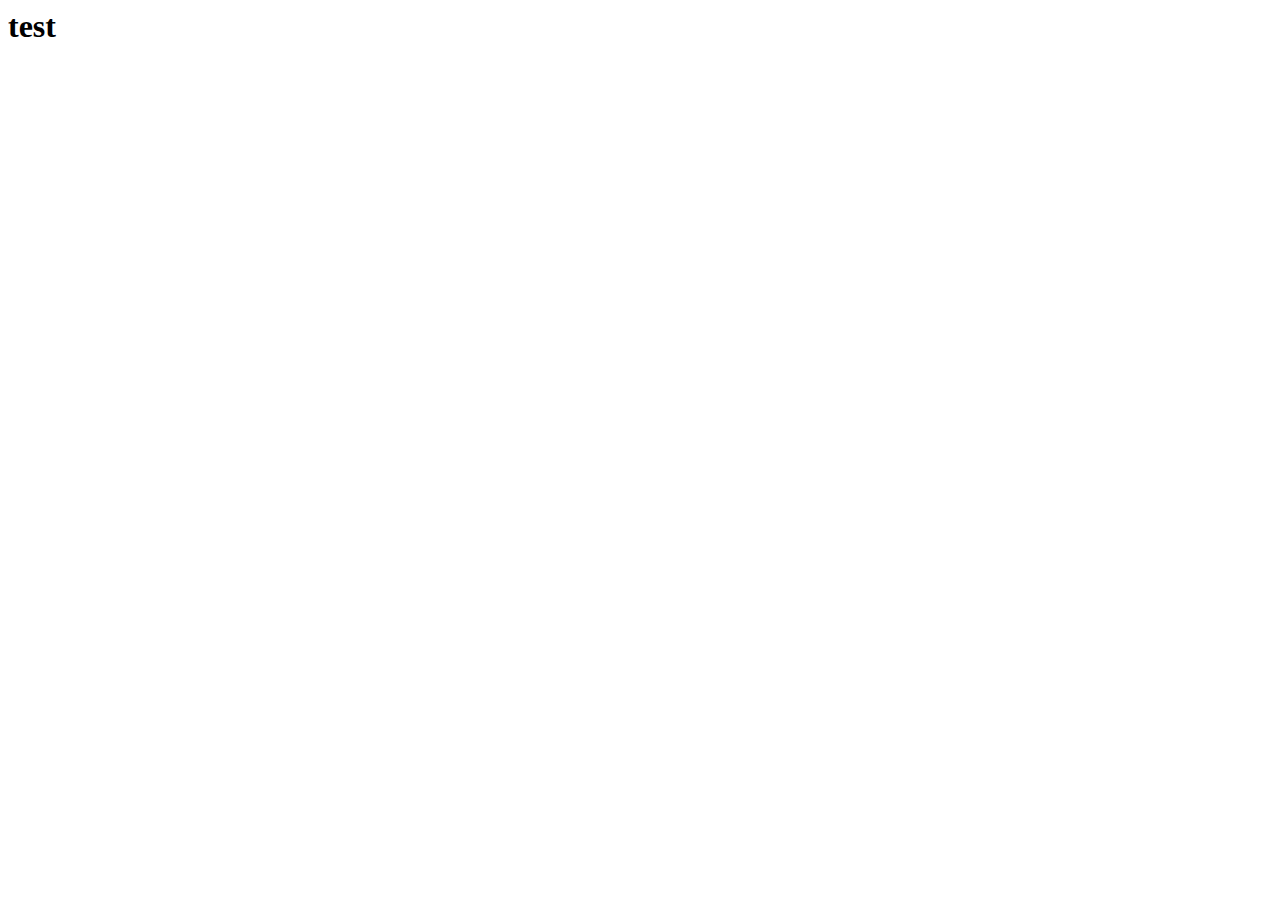
==== opdracht1.html @ 4ddf7a3b "init" ====
<html lang="en">
<head>
    <meta charset="UTF-8">
    <meta http-equiv="X-UA-Compatible" content="IE=edge">
    <meta name="viewport" content="width=device-width, initial-scale=1.0">
    <title>Document</title>
</head>
<body>
    <h1>test</h1>
</body>
</html>
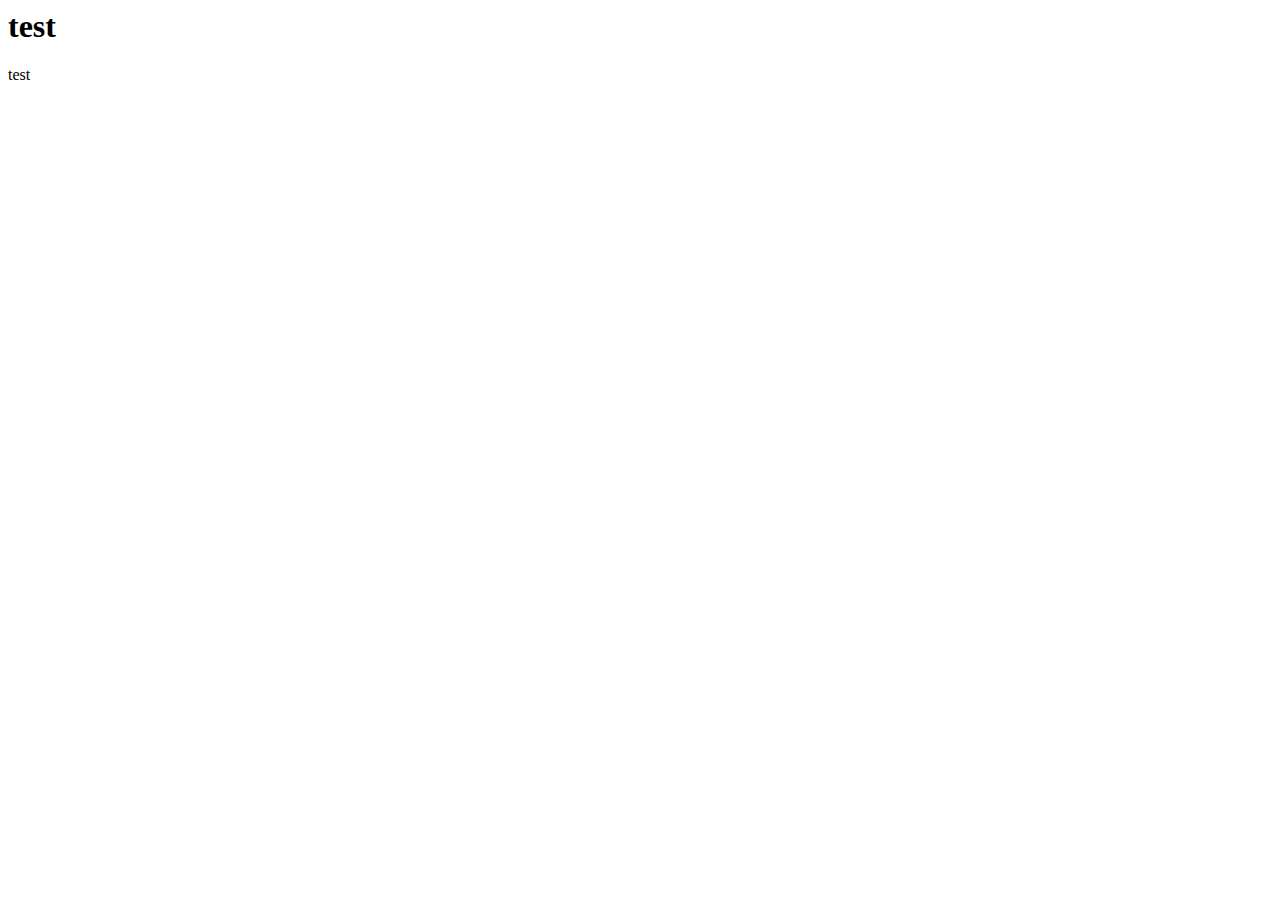
==== commit 3640c0cc: "verandering" ====
--- a/opdracht1.html
+++ b/opdracht1.html
@@ -7,5 +7,6 @@
 </head>
 <body>
     <h1>test</h1>
+    <p>test</p>
 </body>
 </html>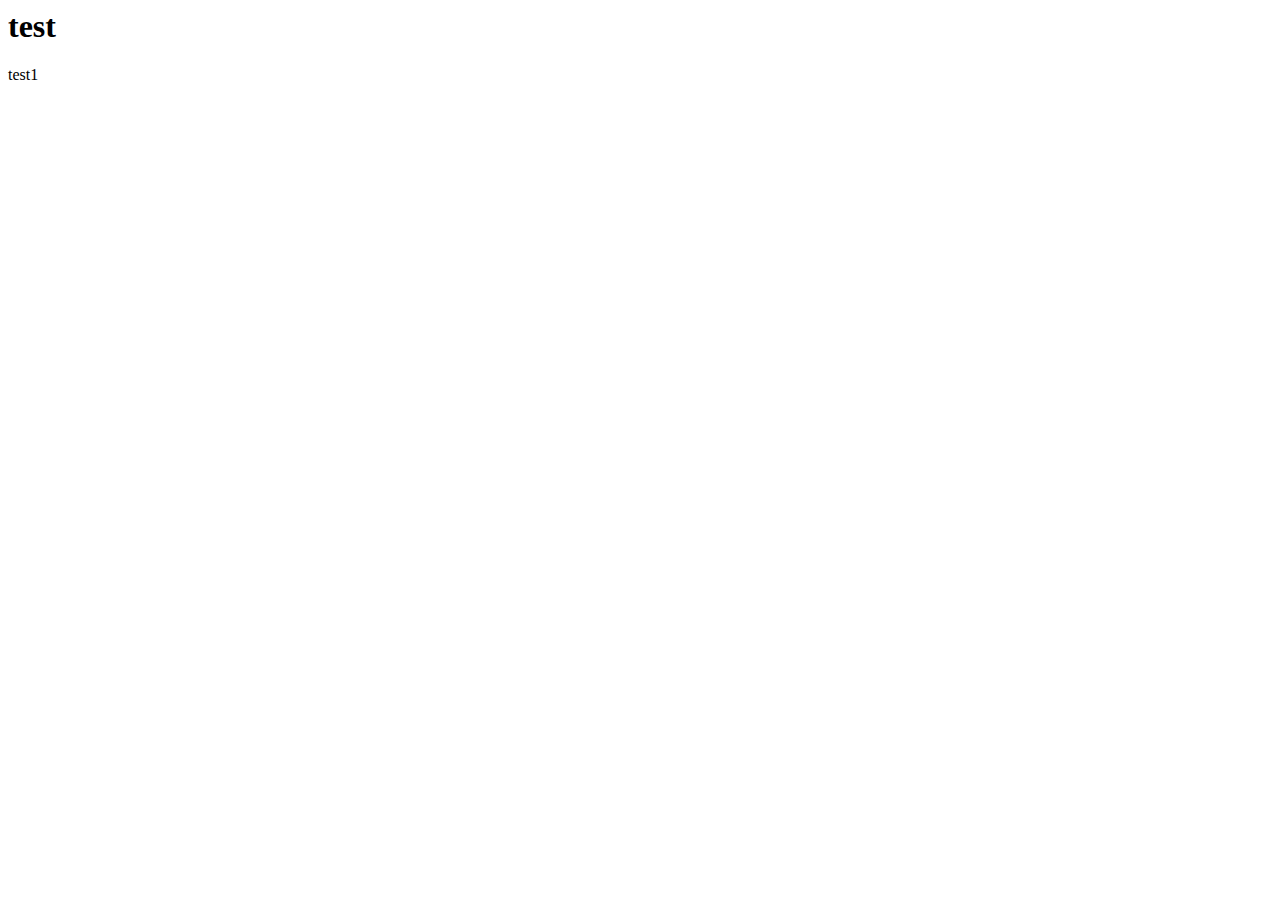
==== commit e27a1354: "verandering2" ====
--- a/opdracht1.html
+++ b/opdracht1.html
@@ -7,6 +7,6 @@
 </head>
 <body>
     <h1>test</h1>
-    <p>test</p>
+    <p>test1</p>
 </body>
 </html>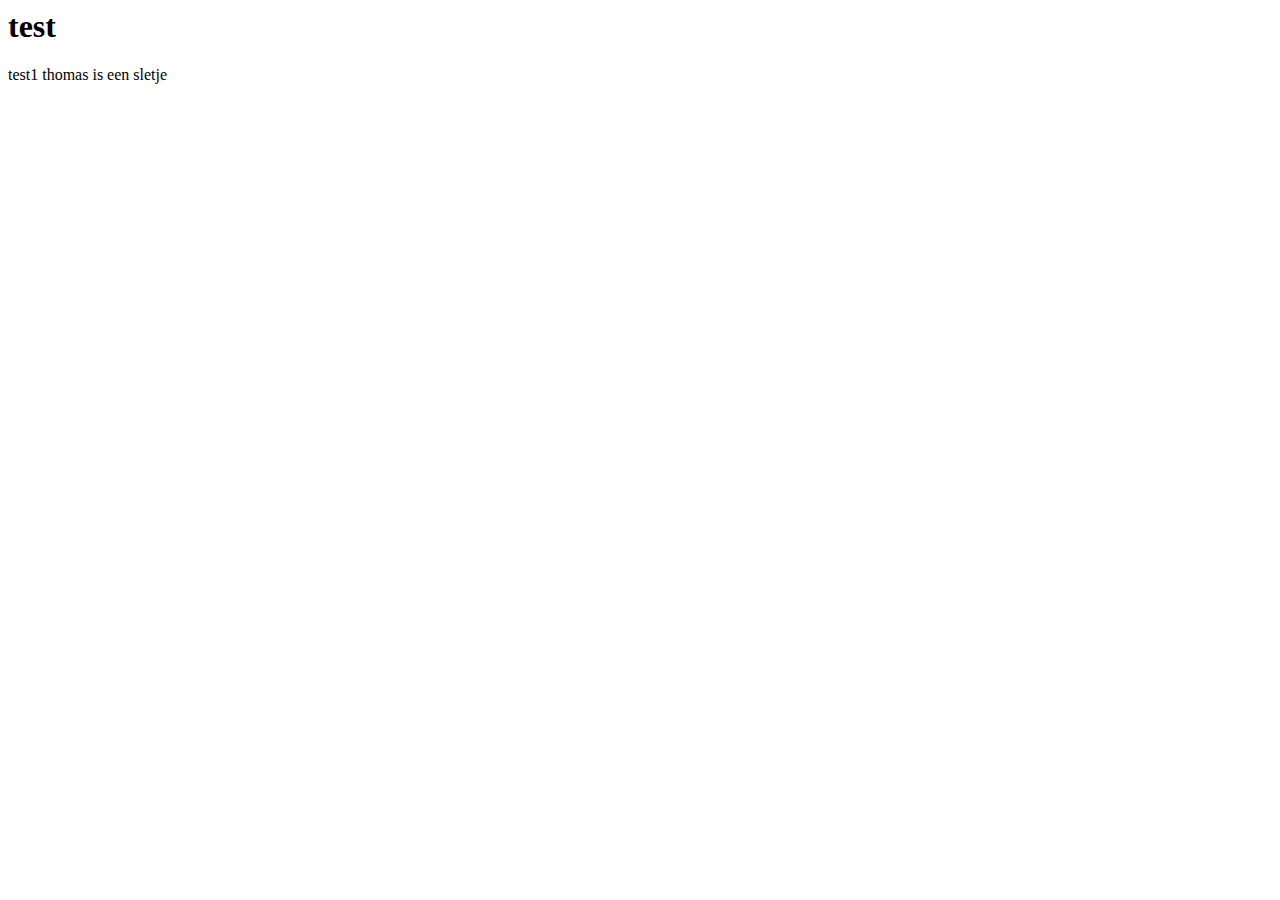
==== commit ed5f1b37: "nieuwe zaakjes" ====
--- a/opdracht1.html
+++ b/opdracht1.html
@@ -7,6 +7,6 @@
 </head>
 <body>
     <h1>test</h1>
-    <p>test1</p>
+    <p>test1 thomas is een sletje</p>
 </body>
 </html>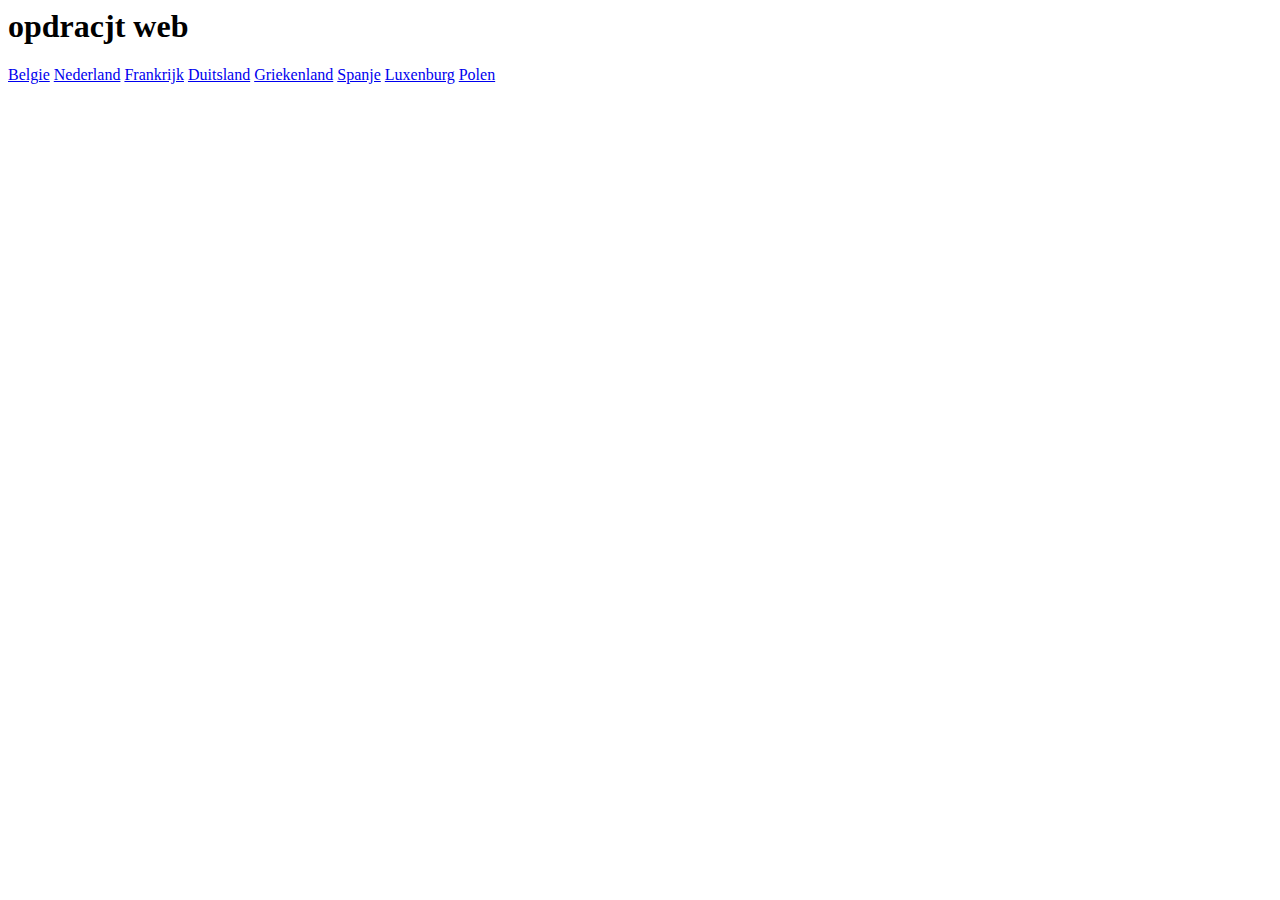
==== commit 969fd578: "eerste commint" ====
--- a/opdracht1.html
+++ b/opdracht1.html
@@ -6,7 +6,14 @@
     <title>Document</title>
 </head>
 <body>
-    <h1>test</h1>
-    <p>test1 thomas is een sletje</p>
+    <h1>opdracjt web</h1>
+    <a href="Belgie.html">Belgie</a>
+    <a href="Nederland.html">Nederland</a>
+    <a href="Frankrijk.html">Frankrijk</a>
+    <a href="Duitsland">Duitsland</a>
+    <a href="Griekenland">Griekenland</a>
+    <a href="Spanje.html">Spanje</a>
+    <a href="Luxenburg.html">Luxenburg</a>
+    <a href="Polen.html">Polen</a>
 </body>
 </html>